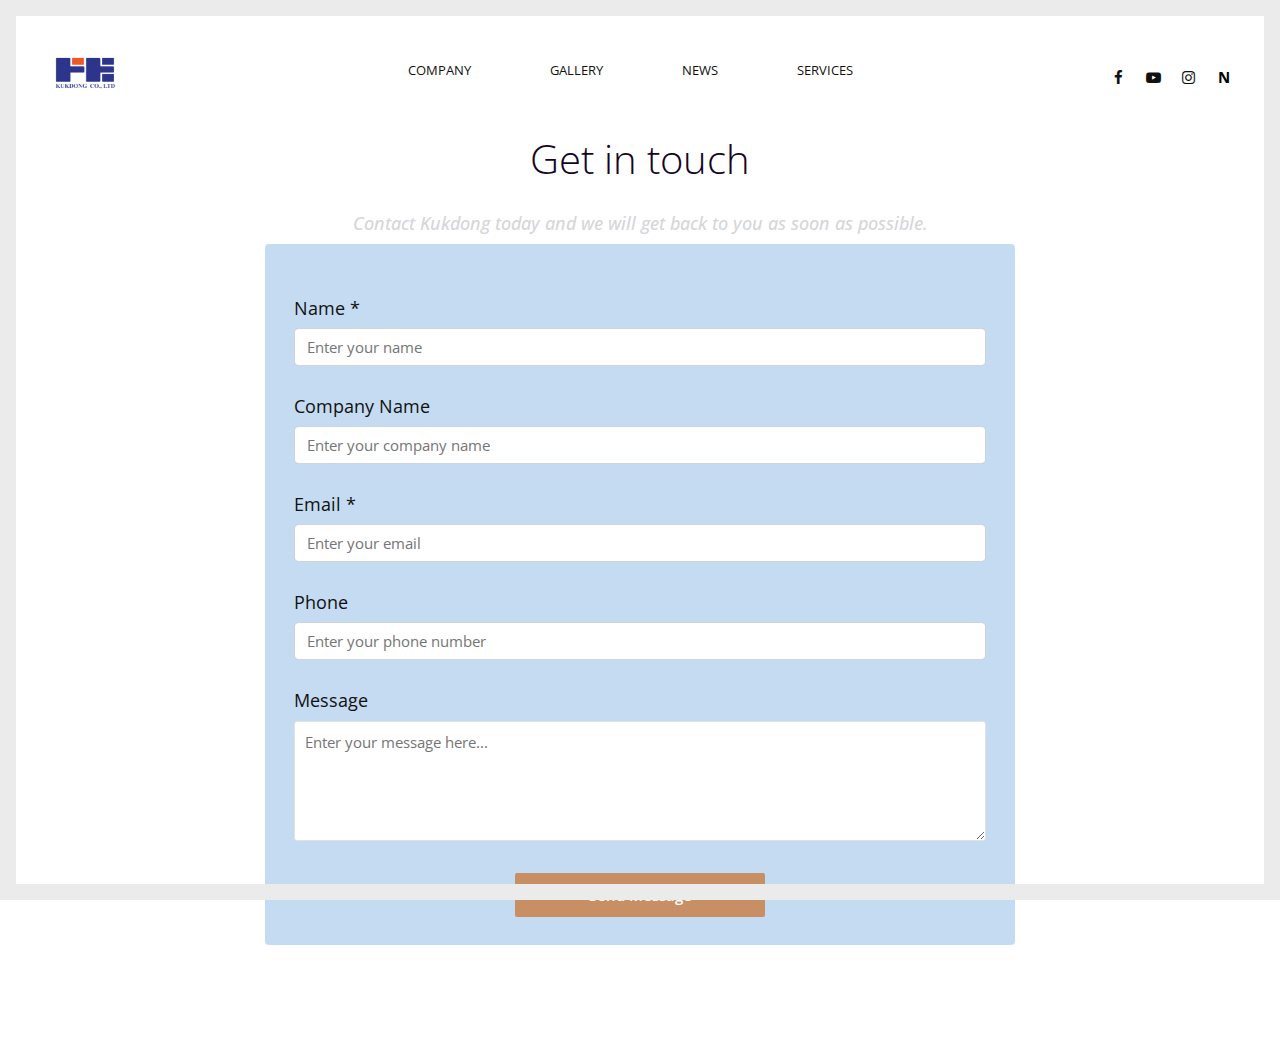
==== form-new.html @ 07f74316 "Add files via upload" ====
<!DOCTYPE html>
<html lang="en">
  <head>
    <meta charset="UTF-8">

    <!--Page Title-->
    <title>Contact Us - KUKDONG</title>

    <!--Meta Keywords and Description-->
    <meta name="viewport" content="width=device-width, initial-scale=1.0"/>

    <!--Favicon-->
    <link rel="shortcut icon" href="img/kukdong logo.png" title="Favicon"/>

    <!-- Main CSS Files -->
    <link rel="stylesheet" href="css/style.css">

    <!-- Namari Color CSS -->
    <link rel="stylesheet" href="css/color.css">

    <!-- Form CSS -->
    <link rel="stylesheet" href="css/form-new.css">

    <!--Icon Fonts - Font Awesome Icons-->
    <link rel="stylesheet" href="css/font-awesome.min.css">

    <!-- Animate CSS-->
    <link href="css/animate.css" rel="stylesheet" type="text/css">

    <!--Google Webfonts-->
    <link href='https://fonts.googleapis.com/css?family=Open+Sans:400,300,600,700,800' rel='stylesheet' type='text/css'>

    <!-- Include JavaScript resources -->
    <script src="js/jquery.1.8.3.min.js"></script>
    <script src="js/wow.min.js"></script>
    <script src="js/featherlight.min.js"></script>
    <script src="js/featherlight.gallery.min.js"></script>
    <script src="js/jquery.enllax.min.js"></script>
    <script src="js/jquery.scrollUp.min.js"></script>
    <script src="js/jquery.easing.min.js"></script>
    <script src="js/jquery.stickyNavbar.min.js"></script>
    <script src="js/jquery.waypoints.min.js"></script>
    <script src="js/images-loaded.min.js"></script>
    <script src="js/lightbox.min.js"></script>
    <script src="js/site.js"></script>

  </head>

  <body>
    <div class="page-border" data-wow-duration="0.7s" data-wow-delay="0.2s">
      <div class="top-border wow fadeInDown animated" style="visibility: visible; animation-name: fadeInDown;"></div>
      <div class="right-border wow fadeInRight animated" style="visibility: visible; animation-name: fadeInRight;"></div>
      <div class="bottom-border wow fadeInUp animated" style="visibility: visible; animation-name: fadeInUp;"></div>
      <div class="left-border wow fadeInLeft animated" style="visibility: visible; animation-name: fadeInLeft;"></div>
    </div>

    <div id="wrapper">
      <header id="banner" class="scrollto clearfix" data-enllax-ratio=".5">
        <div id="header" class="nav-collapse">
          <div class="row clearfix">
            <div class="col-1">

              <!--Logo-->
              <div id="logo">

              <!--Logo that is shown on the banner-->
              <a href="http://www.kuk-dong.kr">
                <img src="img/kukdong logo.png" id="banner-logo" alt="Landing Page"/>
              </a>
              <!--End of Banner Logo-->

              <!--The Logo that is shown on the sticky Navigation Bar-->
              <a href="http://www.kuk-dong.kr">
                <img src="img/kukdong logo.png" id="navigation-logo" alt="Landing Page"/>
              </a>
              <!--End of Navigation Logo-->

              </div>
              <!--End of Logo-->

              <aside>
                <!--Social Icons in Header-->
                <ul style="padding: 3px;" class="social-icons">
                  <li>
                    <a target="_blank" title="Facebook" href="https://www.facebook.com/profile.php?id=61558967507155">
                      <i class="fa fa-facebook fa-1x"></i><span>Facebook</span>
                    </a>
                  </li>
                  <li>
                    <a target="_blank" title="YouTube" href="https://www.youtube.com/@kuk-dong2012">
                      <i class="fa fa-youtube-play fa-1x"></i><span>YouTube</span>
                    </a>
                  </li>
                  
                  <li>
                    <a target="_blank" title="Instagram" href="https://www.instagram.com/kukdong2012/?hl=ko">
                      <i class="fa fa-instagram fa-1x"></i><span>Instagram</span>
                    </a>
                  </li>

                  <li>
                    <a target="_blank" title="NaverBlog" href="https://blog.naver.com/kuk-dongcontainer">
                      <p style="color: black; font-weight: bold; margin: 0; font-size: 15px;">N</p>
                      <span>Naver Blog</span>
                    </a>
                  </li> 
                </ul>
                <!--End of Social Icons in Header-->
              </aside>

              <!--Main Navigation-->
              <nav id="nav-main">
                <ul>
                  <li>
                    <a href="http://www.kuk-dong.kr#about">Company</a>
                  </li>
                  <li>
                    <a href="http://www.kuk-dong.kr#gallery">Gallery</a>
                  </li>
                  <li>
                    <a href="#">News</a>
                  </li>
                  <li>
                    <a href="#">Services</a>
                  </li>
                </ul>
              </nav>
              <!--End of Main Navigation-->

              <div id="nav-trigger">
                <span class></span>
              </div>
              <nav id="nav-mobile">
                <ul class style="overflow: hidden; display: none;">
                  <li>
                    <a href="#about">Company</a>
                  </li>
                  <li>
                    <a href="#gallery">Gallery</a>
                  </li>
                  <li>
                    <a href="#">News</a>
                  </li>
                  <li>
                    <a href="#">Services</a>
                  </li>
                </ul>
              </nav>
            </div>
          </div>
        </div>
      </header>
      <!--End of Header-->
            
      <!--form-->
      <section id="form-container">
        <h1 id="title" class="text-center">Get in touch</h1>
        <p id="description" class="description text-center">
          Contact Kukdong today and we will get back to you as soon as possible. 
        </p>
        <form id="survey-form" action="https://api.web3forms.com/submit" method="POST">
          <input type="hidden" name="access_key" value="fe0f7be6-8477-4dcc-bf4e-3a1521063d21">
  
          <div class="form-group">
            <label id="name-label" for="name">Name *</label>
            <input
              type="text"
              name="name"
              id="name"
              class="form-control"
              placeholder="Enter your name"
              required
            />
          </div>
          
          <div class="form-group">
            <label id="name-label" for="name">Company Name</label>
            <input
              type="text"
              name="name"
              id="name"
              class="form-control"
              placeholder="Enter your company name"
            />
          </div>
  
          <div class="form-group">
            <label id="email-label" for="email">Email *</label>
            <input
              type="email"
              name="email"
              id="email"
              class="form-control"
              placeholder="Enter your email"
              required
            />
          </div>
  
          <div class="form-group">
            <label id="phone-label" for="phone">Phone</label>
            <input
              type="text"
              name="phone"
              id="phone"
              class="form-control"
              placeholder="Enter your phone number"
            />
          </div>
  
          <div class="form-group">
            <p>Message</p>
            <textarea
              id="comments"
              class="input-textarea"
              name="comment"
              placeholder="Enter your message here..." required
            ></textarea>
          </div>
      
          <div class="form-group">
            <button type="submit" id="submit" class="submit-button">
              Send Message
            </button>
          </div>
        </form>
      </section>
    </div>
  </body>
</html>
---- css/style.css ----
/* Namari Landing Page v.1.1.0 Style Index - a free landing page by shapingrain.com

1. Default and Reset styles
- 1.1 Input Elements
2. Global elements
- 2.1 Header
- 2.2 Logo
- 2.3 Buttons
- 2.4 Navigation
- 2.5 Social Elements
- 2.6 Images
3. Fonts and Headings
4. Banner
- 4.1 SignUp Form
5. Content Elements
- 5.1 Icons
- 5.2 Parallax Elements
- 5.3 Divider
6. Landing Page Sections
- 6.1 Features
- 6.2 Testimonials
- 6.3 Gallery
- 6.4 Video
- 6.5 Clients
- 6.6 Pricing Table
7. Footer


/*------------------------------------------------------------------------------------------*/
/* 1. Defaults & Reset of specific styles across browsers */
/*------------------------------------------------------------------------------------------*/

*, *:before, *:after {
    -webkit-box-sizing: border-box;
    -moz-box-sizing: border-box;
    box-sizing: border-box;
}

body, div, dl, dt, dd, ul, ol, li, h1, h2, h3, h4, h5, h6, pre, form, blockquote, th, td {
    margin: 0;
    padding: 0;
    direction: ltr;
}

li {
    list-style-type: none;
}

body {
    margin: 0;
    padding: 0;
    -webkit-font-smoothing: antialiased;
    overflow-x: hidden;
}

p {
    line-height: 25px;
}

.row img {
    height: auto;
    max-width: 100%;
}

a {
    text-decoration: none;
    line-height: inherit;
    -webkit-transition: opacity 0.3s ease-out;
    -moz-transition: opacity 0.3s ease-out;
    -o-transition: opacity 0.3s ease-out;
    transition: opacity 0.3s ease-out;
}

.parallax-window {
    min-height: 400px;
    background: transparent;
}

figure {
    margin: 0;
}

/* Page Border */

.page-border {
    position: fixed;
    z-index: 999999;
    pointer-events: none;
}

.page-border > .top-border, .page-border > .right-border, .page-border > .bottom-border, .page-border > .left-border {
    padding: 11px;
    background: #ebebeb;
    position: fixed;
    z-index: 9999;
}

.page-border .bottom-border, .page-border .top-border {
    width: 100%;
    padding: 8px;
    left: 0;
}

.page-border .left-border, .page-border .right-border {
    padding: 8px;
    height: 100%;
    top: 0;
}

.page-border .top-border {
    top: 0;
}

.page-border .right-border {
    right: 0;
}

.page-border .bottom-border {
    bottom: 0;
}

.page-border .left-border {
    left: 0;
}

#wrapper {
    margin:0 15px;
    padding: 15px 0;
    position: relative;
}


/* --------- 1.1 Input Elements ---------- */

input, textarea {
    border: 1px solid #e1e1e1;
    padding: 10px;
    -webkit-transition: all .3s linear;
    -moz-transition: all .3s linear;
    transition: all .3s linear;
    border-radius: 3px;
}

input {
    height: 40px;
    margin: 3px 0;
    outline: none;
    line-height: normal;
    font-size: 14px;
}

input[type="submit"] {
    cursor: pointer;
    border-style: solid;
    border-width: 2px;
    padding-top: 0;
    padding-bottom: 0;
}

select {
    border: 1px solid #e1e1e1;
    height: 40px;
    padding: 5px;
}

input:focus, textarea:focus {
    box-shadow: inset 0 1px 3px rgba(0, 0, 0, 0.1);
}

*:focus {
    outline: none;
}

/*------------------------------------------------------------------------------------------*/
/* 2. Layout Elements */
/*------------------------------------------------------------------------------------------*/

section {
    clear: both;
    overflow: hidden;
}

/* Rows and Columns */

.row {
    max-width: 1245px;
    margin: 0 auto;
    padding: 75px 0;
    position: relative;
}

.no-padding-bottom .row, .no-padding-bottom div, .no-padding-bottom.row {
    padding-bottom: 0;
}

.no-padding-top.row, .no-padding-top div {
    padding-top: 0;
}

.big-padding-top {
    padding-top: 75px !important;
}

.big-padding-bottom {
    padding-bottom: 85px !important;
}

/* Targets all elements */

[class*='col-'] {
    float: left;
    padding: 20px;
}

#clients .col-2-3 [class*='col-'] {
    padding: 0;
}

/* Clearfix */

.clearfix:after {
    content: "";
    display: table;
    clear: both;
}

/* Main Widths */

.col-1 {
    width: 100%;
}

.col-2 {
    width: 50%;
}

.col-3 {
    width: 33.33%;
}

.col-4 {
    width: 25%;
}

.col-5 {
    width: 20%;
}

.col-6 {
    width: 16.6666666667%;
}

.col-7 {
    width: 14.2857142857%;
}

.col-8 {
    width: 12.5%;
}

.col-9 {
    width: 11.1111111111%;
}

.col-10 {
    width: 10%;
}

.col-11 {
    width: 9.09090909091%;
}

.col-12 {
    width: 8.33%;
}

.col-2-3 {
    width: 66.66%;
}

.col-3-4 {
    width: 75%;
}

.col-9-10 {
    width: 90%;
}

/* Golden Ratio */
.col-61 {
    width: 61.8%;
}

.col-38 {
    width: 70%;
}

/* --------- 2.1 Header --------- */

#header {
    height: 71px !important;
    overflow: visible;
    z-index: 9999;
    width: 100%;
    position: absolute !important;
}

#header .row {
    padding: 0;
}

#header aside {
    text-align: right;
}

#header ul {
    text-align: center;
}

#header li {
    display: inline-block;
    list-style: none;
    margin: 0;
}

/* --------- 2.2 Logo ---------- */

#logo {
    float: left;
    height: 71px;
    line-height: 66px;
    margin-right: 15px;
}

#logo h1, #logo h2 {
    display: inline-block;
}

#banner #logo h1 {
    font-size: 28px;
    margin-right: 10px;
    font-weight: 900;
    padding: 0;
}

#logo h2 {
    font-size: 18px;
    padding: 0;
}

#logo img {
    max-height: 75px;
    vertical-align: middle;
    margin-right: 15px;
}

#nav-main li {
    padding: 0 28px;
}

#navigation-logo {
    display: none;
}

.nav-solid #logo #banner-logo {
    display: none;
}

.nav-solid #logo #navigation-logo {
    display: inline-block;
}

/* --------- 2.3 Buttons ---------- */

.call-to-action {
    padding: 35px 0 35px 0;
}

/*Style*/

.button {
    font-size: 16px;
    margin: 35px 0;
    padding: 11px 16px;
    -webkit-transition: all .3s linear;
    -moz-transition: all .3s linear;
    transition: all .3s linear;
    display: inline-block;
    border-width: 3px;
    border-style: solid;
}


/* --------- 2.4 Navigation ---------- */

#header {
    font-size: 13px;
}

#header aside {
    float: right;
}

#header nav ul {
    text-transform: uppercase;

}

#header nav a {
    height: 71px;
    line-height: 71px;
    display: block;
    padding: 0 10px;
}

#header nav a:hover {
    opacity: 0.6;
}

/*Navigation Solid*/

#header.nav-solid [class*='col-'] {
    padding: 0 20px;
}

#header.nav-solid {
    background: #fff;
    box-shadow: 2px 0px 3px rgba(0, 0, 0, 0.2);
    position: fixed !important;
    left:0;
}

#header.nav-solid nav a {
    border-bottom: 3px solid;
    border-color: #fff;
    -webkit-transition: all 0.3s ease-out;
    -moz-transition: all 0.3s ease-out;
    -o-transition: all 0.3s ease-out;
    transition: all 0.3s ease-out;
}

#header.nav-solid nav a:hover {
    opacity: 1;
}

/* Social Elements when Solid*/

#header.nav-solid .social-icons a {
    -webkit-transition: all 0.3s ease-out;
    -moz-transition: all 0.3s ease-out;
    -o-transition: all 0.3s ease-out;
    transition: all 0.3s ease-out;
    opacity: 0.5;
}

#header.nav-solid .social-icons a:hover {
    opacity: 1;
    color: #e4473c;
}

/* Responsive Nav Styling */

#nav-trigger {
    display: none;
    text-align: right;
}

#nav-trigger span {
    display: inline-block;
    width: 38px;
    height: 71px;
    color: #111;
    cursor: pointer;
    text-transform: uppercase;
    font-size: 22px;
    text-align: center;
    border-top-right-radius: 5px;
    border-top-left-radius: 5px;
    -webkit-transition: all 0.3s ease-out;
    -moz-transition: all 0.3s ease-out;
    -o-transition: all 0.3s ease-out;
    transition: all 0.3s ease-out;
}

#nav-trigger span:after {
    font-family: "fontAwesome";
    display: inline-block;
    width: 38px;
    height: 71px;
    line-height: 75px;
    text-align: center;
    content: "\f0c9";
    border-top-right-radius: 5px;
    border-top-left-radius: 5px;
}

#nav-trigger span.open:after {
    content: "\f00d";
}

#nav-trigger span:hover, .nav-solid #nav-trigger span.open:hover, .nav-solid #nav-trigger span:hover {
    opacity: 0.6;
}

#nav-trigger span.open, #nav-trigger span.open:hover {
    color: #111;
}

.nav-solid #nav-trigger span.open:hover {
    color: #999;
}

.nav-solid #nav-trigger span {
    color: #999;
    opacity: 1;
}

nav#nav-mobile {
    position: relative;
    display: none;
}

nav#nav-mobile ul {
    display: none;
    list-style-type: none;
    position: absolute;
    left: 0;
    right: 0;
    margin-left: -20px;
    margin-right: -20px;
    padding-top: 10px;
    padding-bottom: 10px;
    text-align: center;
    background-color: #fff;
    box-shadow: 0 5px 3px rgba(0, 0, 0, 0.2);
}

nav#nav-mobile ul:after {
    display: none;
}

nav#nav-mobile li {
    margin: 0 20px;
    float: none;
    text-align: left;
    border-bottom: 1px solid #e1e1e1;
}

nav#nav-mobile li:last-child {
    border-bottom: none;
}

.nav-solid nav#nav-mobile li {
    border-top: 1px solid #e1e1e1;
    border-bottom: none;
}

nav#nav-mobile a {
    display: block;
    padding: 12px 0;
    color: #333;
    width: 100%;
    height: auto;
    line-height: normal;
    display: block;
    border-bottom: none !important;
    -webkit-transition: all 0.3s ease-out;
    -moz-transition: all 0.3s ease-out;
    -o-transition: all 0.3s ease-out;
    transition: all 0.3s ease-out;
}

nav#nav-mobile a:hover {
    background: #fafafa;
    opacity: 1;
}

/* --------- 2.5 Social Elements ---------- */

#header .col-4 {
    text-align: right;
}

.social-icons {
    display: inline-block;
    list-style: none;
}

.social-icons a {
    display: inline-block;
    width: 32px;
    text-align: center;
}

.social-icons a:hover {
    opacity: 0.7;
}

.social-icons span {
    display: none;
}

#header .social-icons {
    margin-top: 27px;
}

/* --------- 2.6 Images ---------- */

/*Alignment*/

img {
    vertical-align: top;
}

.image-center {
    display: block;
    margin: 0 auto;
}

a img {
    border: none;
    -webkit-transition: all 0.3s ease-out;
    -moz-transition: all 0.3s ease-out;
    -o-transition: all 0.3s ease-out;
    transition: all 0.3s ease-out;
    -webkit-backface-visibility: hidden;
}

a img:hover {
    opacity: 0.7;
}

/*------------------------------------------------------------------------------------------*/
/* 3. Fonts */
/*------------------------------------------------------------------------------------------*/

h1 {
    padding: 20px 0;
}

h2 {
    padding: 14px 0;
}

h3 {
    padding: 10px 0;
}

h4 {
    padding: 7px 0;
}

h5 {
    padding: 7px 0;
}

h6 {
    padding: 7px 0;
}

/* Text Alignment */

.text-left {
    text-align: left;
}

.text-center {
    text-align: center;
}

.text-right {
    text-align: right;
}

/* Section Headings */

.section-heading {
    padding: 0 0 15px 0;
}

.section-subtitle {
    font-size: 18px;
    padding-top: 0;
}

.section-heading h3 {
    font-size: 14px;
    font-weight: bold;
    color: #ccc;
    letter-spacing: 2px;
    padding-bottom: 0;
}

.section-heading span {
    font-size: 50px;
    font-weight: 400;
}

/*------------------------------------------------------------------------------------------*/
/* 4. Banner */
/*------------------------------------------------------------------------------------------*/

#banner {
    background-size: cover;
}

#banner-content.row {
    padding-top: 170px;
    padding-bottom: 100px;
}

#banner h1 {
    padding-top: 5%;
}

#banner .section-heading:before {
    content: "";
    display: block;
    width: 30px;
    height: 5px;
    margin-top: 30px;
}



/*------------------------------------------------------------------------------------------*/
/* 5. Content Elements */
/*------------------------------------------------------------------------------------------*/

/* --------- 5.1 Icons ---------- */

/*Font Icon sizes*/

.fa-1x {
    font-size: 15px !important;
}

/*Icon Block*/

.icon-block {
    position: relative;
}

.icon-block h4 {
    font-weight: bold;
    padding-top: 0;
}

.icon-block .icon {
    position: absolute;
}

.icon-block p {
    margin-top: 0;
}

/* Icon Left*/

.icon-left .icon {
    left: 15;
}

.icon-left .icon-block-description {
    padding-left: 53px;
}

/* Icon Right */

.icon-right .icon {
    right: 15;
}

.icon-right .icon-block-description {
    padding-right: 53px;
}

/* Icon Above */

.icon-top {
    display: block;
}

.icon-top .icon {
    position: relative;
    display: block;
}

.icon-top .icon-block-description {
    padding-top: 25px;
}

/* --------- 5.2 Parallax Elements ---------- */

.banner-parallax-1, .banner-parallax-2, .banner-parallax-3 {
    min-height: 350px;
}

/* --------- 5.3 Divider ---------- */

.divider {
    position: relative;
    width: 40%;
    height: 20px;
    line-height: 20px;
    margin: 10px auto 5px auto;
    clear: both;
    text-align: center;
}

.divider-inner {
    position: absolute;
    height: 1px;
    width: 100%;
    top: 50%;
    margin-top: -1px;
    border-top: 1px solid;
    border-color: #e1e1e1;
}

.divider i {
    background: #fff;
    position: relative;
    top: -11px;
    padding: 0 5px 0 5px;
    color: #e1e1e1;
}

/*------------------------------------------------------------------------------------------*/
/* 6. Landing Page Sections */
/*------------------------------------------------------------------------------------------*/

/* --------- 6.1 Introduction ---------- */

.introduction img.featured {
    padding: 55px 0 0 0;
}

/* --------- 6.2 Features ---------- */

.features.row {
    padding-left: 5%;
    padding-right: 5%;
}

.features div:nth-child(4) {
    clear: both;
}

/* --------- 6.3 Testimonials ---------- */

.testimonial {
    padding: 15px;
}

blockquote {
    position: relative;
}

.testimonial img {
    max-height: 120px;
    border-radius: 250em;
}

.testimonial footer {
    padding-top: 12px;
    font-weight: bold;
}

.testimonial>ul>li {
    list-style-type: none;
}

/* Style Classic - Avatar above Testimonial */

.testimonial.classic img {
    display: inline-block;
    margin-bottom: 25px;
}

.testimonial.classic q {
    display: block;
}

.testimonial.classic footer:before {
    display: block;
    content: "";
    width: 30px;
    height: 4px;
    margin: 10px auto 15px auto;
}

/* Style Big */

.testimonial.bigtest {
    padding-top: 0;
}

.testimonial.bigtest q {
    font-size: 22px;
}

/* --------- 6.4 Gallery ---------- */

#gallery hr {
    margin: 10px 0;
}
#gallery img {
    max-height: 300px;
}

#gallery [class*='col-'] {
    padding: 0;
}

#gallery a {
    display: inline-block;
    position: relative;
    overflow: hidden;
}

#gallery a:hover img {
    opacity: 0.15;
    -moz-backface-visibility: hidden;
}

#gallery a:before {
    font-size: 2.2em;
    font-style: normal;
    font-weight: normal;
    text-align: center;
    content: "+";
    width: 70px;
    height: 70px;
    border-radius: 100em;
    display: block;
    position: absolute;
    top: 55%;
    left: 50%;
    line-height: 72px;
    margin: -35px 0 0 -35px;
    opacity: 0;
    -webkit-transition: all .2s linear;
    -moz-transition: all .2s linear;
    transition: all .2s linear;
    vertical-align: middle;
}

#gallery a:hover:before {
    opacity: 1;
    top: 50%;
    left: 50%;
}

/**
 * Featherlight – ultra slim jQuery lightbox
 * Version 1.3.3 - http://noelboss.github.io/featherlight/
 *
 * Copyright 2015, Noël Raoul Bossart (http://www.noelboss.com)
 * MIT Licensed.
**/
@media all {
    .featherlight {
        display: none;

        /* dimensions: spanning the background from edge to edge */
        position: fixed;
        top: 0;
        right: 0;
        bottom: 0;
        left: 0;
        z-index: 2147483647; /* z-index needs to be >= elements on the site. */

        /* position: centering content */
        text-align: center;

        /* insures that the ::before pseudo element doesn't force wrap with fixed width content; */
        white-space: nowrap;

        /* styling */
        cursor: pointer;
        background: #333;
        /* IE8 "hack" for nested featherlights */
        background: rgba(0, 0, 0, 0);
    }

    /* support for nested featherlights. Does not work in IE8 (use JS to fix) */
    .featherlight:last-of-type {
        background: rgba(0, 0, 0, 0.8);
    }

    .featherlight:before {
        /* position: trick to center content vertically */
        content: '';
        display: inline-block;
        height: 100%;
        vertical-align: middle;
        margin-right: -0.25em;
    }

    .featherlight .featherlight-content {

        /* position: centering vertical and horizontal */
        text-align: left;
        vertical-align: middle;
        display: inline-block;

        /* dimensions: cut off images */
        overflow: hidden;
        padding: 25px 0;
        border-bottom: 25px solid transparent;

        /* dimensions: handling small or empty content */
        min-width: 30%;

        /* dimensions: handling large content */
        margin-left: 5%;
        margin-right: 5%;
        max-height: 95%;

        /* styling */
        cursor: auto;

        /* reset white-space wrapping */
        white-space: normal;
    }

    /* contains the content */
    .featherlight .featherlight-inner {
        /* make sure its visible */
        display: block;
    }

    .featherlight .featherlight-close-icon {
        /* position: centering vertical and horizontal */
        position: absolute;
        z-index: 9999;
        top: 25px;
        right: 25px;

        /* dimensions: 25px x 25px */
        line-height: 25px;
        width: 25px;

        /* styling */
        cursor: pointer;
        text-align: center;
        color: #fff;
        font-family: "fontawesome";
        font-size: 22px;
        opacity: 0.5;
        -webkit-transition: all 0.3s ease-out;
        -moz-transition: all 0.3s ease-out;
        -o-transition: all 0.3s ease-out;
        transition: all 0.3s ease-out;
    }

    .featherlight .featherlight-close-icon:hover {
        opacity: 1;
    }

    .featherlight .featherlight-image {
        /* styling */
        max-height: 100%;
        max-width:100%;
    }

    .featherlight-iframe .featherlight-content {
        /* removed the border for image croping since iframe is edge to edge */
        border-bottom: 0;
        padding: 0;
    }

    .featherlight iframe {
        /* styling */
        border: none;
    }
}

/* handling phones and small screens */
@media only screen and (max-width: 1024px) {
    .featherlight .featherlight-content {
        /* dimensions: maximize lightbox with for small screens */
        margin-left: 10px;
        margin-right: 10px;
        max-height: 98%;

        padding: 10px 10px 0;
        border-bottom: 10px solid transparent;
    }

}

/* Gallery Styling */
@media all {
    .featherlight-next,
    .featherlight-previous {
        font-family: "fontawesome";
        font-size: 22px;
        display: block;
        position: absolute;
        top: 25px;
        right: 0;
        bottom: 0;
        left: 80%;
        cursor: pointer;
        /* preventing text selection */
        -webkit-touch-callout: none;
        -webkit-user-select: none;
        -khtml-user-select: none;
        -moz-user-select: none;
        -ms-user-select: none;
        user-select: none;
        /* IE9 hack, otherwise navigation doesn't appear */
        background: rgba(0, 0, 0, 0);
        -webkit-transition: all 0.3s ease-out;
        -moz-transition: all 0.3s ease-out;
        -o-transition: all 0.3s ease-out;
        transition: all 0.3s ease-out;
    }

    .featherlight-previous {
        left: 0;
        right: 80%;
    }

    .featherlight-next span,
    .featherlight-previous span {
        display: inline-block;
        opacity: 0.3;
        position: absolute;
        top: 50%;
        width: 100%;
        font-size: 80px;
        line-height: 80px;

        /* center vertically */
        margin-top: -40px;
        color: #fff;
        font-style: normal;
        font-weight: normal;
        -webkit-transition: all 0.3s ease-out;
        -moz-transition: all 0.3s ease-out;
        -o-transition: all 0.3s ease-out;
        transition: all 0.3s ease-out;
    }

    .featherlight-next span {
        text-align: right;
        left: auto;
        right: 7%;
    }

    .featherlight-previous span {
        text-align: left;
        left: 7%;
    }

    .featherlight-next:hover span,
    .featherlight-previous:hover span {
        display: inline-block;
        opacity: 1;
    }

    /* Hide navigation while loading */
    .featherlight-loading .featherlight-previous, .featherlight-loading .featherlight-next {
        display: none;
    }
}

/* Always display arrows on touch devices */
@media only screen and (max-device-width: 1024px) {
    .featherlight-next:hover,
    .featherlight-previous:hover {
        background: none;
    }

    .featherlight-next span,
    .featherlight-previous span {
        display: block;
    }
}

/* handling phones and small screens */
@media only screen and (max-width: 1024px) {
    .featherlight-next,
    .featherlight-previous {
        top: 10px;
        right: 10px;
        left: 85%;
    }

    .featherlight-previous {
        left: 10px;
        right: 85%;
    }

    .featherlight-next span,
    .featherlight-previous span {
        margin-top: -30px;
        font-size: 40px;
    }
}

/* --------- 6.5 Video ---------- */

#video-box {
    color:#fff;
    position:relative;
    overflow:hidden;
    text-align:center;
}

.video_container, .easyContainer {
    position: relative;
    padding-bottom: 56.25%; /* 16/9 ratio */
    margin: 0;
    padding-top: 0; /* IE6 workaround*/
    height: 0;
    overflow: hidden;
}

.video_container iframe, .video_container object, .video_container embed {
    position: absolute;
    top: 0;
    left: 0;
    width: 100% !important;
    height: 100% !important;
}

.slvj-lightbox iframe, .slvj-lightbox object, .slvj-lightbox embed {
    width: 100% !important;
    height: 529px !important;
}

.videojs-background-wrap {
    overflow: hidden;
    position: absolute;
    height: 100%;
    width: 100%;
    top: 0;
    left: 0;
    z-index: -998;
}

#slvj-window {
    width: 100%;
    min-height: 100%;
    z-index: 9999999999;
    background: rgba(0, 0, 0, 0.8);
    position: fixed;
    top: 0;
    left: 0;
}

#slvj-window,
#slvj-window * {
    -webkit-box-sizing: border-box;
    -moz-box-sizing: border-box;
    box-sizing: border-box;
}

#slvj-background-close {
    width: 100%;
    min-height: 100%;
    z-index: 31;
    position: fixed;
    top: 0;
    left: 0;
}

#slvj-back-lightbox {
    max-width: 940px;
    max-height: 529px;
    z-index: 32;
    text-align: center;
    margin: 0 auto;
}

.slvj-lightbox {
    width: 100%;
    height: 100%;
    margin: 0;
    z-index: 53;
}

#slvj-close-icon:before {
    font-family: "fontawesome";
    color: #fff;
    content: '\f00d';
    font-size: 22px;
    opacity: 0.5;
    -webkit-transition: all 0.3s ease-out;
    -moz-transition: all 0.3s ease-out;
    -o-transition: all 0.3s ease-out;
    transition: all 0.3s ease-out;
    z-index: 99999;
    height: 22px;
    width: 22px;
    position: absolute;
    top: 15px;
    right: 15px;
    cursor: pointer;
}

#slvj-close-icon:before:hover {
    opacity: 1;
    cursor: pointer;
}

/* --------- 6.6 Clients ---------- */

#clients .row {
    background-color: #ecf1ff;
}
#clients a {
    display: block;
    text-align: center;
    position: relative;
    text-transform: uppercase;
    font-weight: bold;
    color: #fff;
}

#clients img {
    display: inline-block;
    padding: 15px 25px;
}

.client-overlay {
    background: rgba(0, 0, 0, 0.8);
    position: absolute;
    top;
    0;
    right: 0;
    bottom: 0;
    left: 0;
    width: 100%;
    height: 100%;
    opacity: 0;
    -webkit-transition: all 0.3s ease-out;
    -moz-transition: all 0.3s ease-out;
    -o-transition: all 0.3s ease-out;
    transition: all 0.3s ease-out;
}

#clients a:hover .client-overlay {
    opacity: 1;
}

.client-overlay span {
    position: absolute;
    top: 48%;
    left: 0;
    width: 100%;
    text-align: center;
    display: inline-block;
}

/* --------- 6.7 Pricing Table ---------- */

.pricing-block-content {
    background: #fff;
    padding: 25px 0 25px 0;
    box-shadow: 0px 1px 2px rgba(0, 0, 0, 0.07);
    transition: all 0.2s ease-in-out 0s;
    position: relative;
    border: 10px solid #fff;
}


.pricing-block ul {
    list-style: none;
    margin: 25px 0 25px 0;
}

.pricing-block li {
    padding: 14px 0;
    border-bottom: 1px dotted #e1e1e1;
}

.pricing-block li:last-of-type {
    border:none;
}

.pricing-block h3 {
    font-size:17px;
    text-transform:uppercase;
    padding-bottom:0;
}

.pricing-sub {
    font-style: italic;
    color:#ccc;
    margin:0 0 25px 0;
}

/*Price*/

.pricing {
    background: #f5f5f5;
    padding: 25px;
    position: relative;
}

.price {
    display: inline-block;
    font-size: 62px;
    font-weight: 700;
    position: relative;
}

.price span {
    position: absolute;
    top: 0;
    left: -20px;
    font-size: 22px;
}

.pricing  p {
    font-style:italic;
    color:#b4b4b4;
    line-height:auto;
    margin:0;
}



/*------------------------------------------------------------------------------------------*/
/* 7. Footer */
/*------------------------------------------------------------------------------------------*/

#landing-footer {
    clear: both;
}

#landing-footer .row {
    padding: 0;
}

#landing-footer li {
    margin: 0;
}

#landing-footer ul {
    list-style: none;
    text-align: left;
}

#landing-footer li {
    display: inline-block;
    margin: 0;
}

#landing-footer .social-icons {
    flex-wrap: nowrap;
}

/* Scroll Up */

#scrollUp {
    bottom: 15px;
    right: 30px;
    width: 70px;
    height: 80px;
    margin-bottom: -10px;
    padding: 0 5px 20px 5px;
    text-align: center;
    text-decoration: none;
    color: #fff;
    -webkit-transition: margin-bottom 150ms linear;
    -moz-transition: margin-bottom 150ms linear;
    -o-transition: margin-bottom 150ms linear;
    transition: margin-bottom 150ms linear;
}

#scrollUp:hover {
    margin-bottom: 0;
}

#scrollUp:before {
    background: #ccc;
    font-family: "fontawesome";
    font-size: 2.4em;
    font-style: normal;
    font-weight: normal;
    text-align: center;
    color: #fff;
    width: 45px;
    height: 45px;
    display: inline-block;
    line-height: 45px;
    content: "\f106";
    opacity: 1;
}

/*------------------------------------------------------------------------------------------*/
/* Responsive Elements */
/*------------------------------------------------------------------------------------------*/

/* =Media Queries for Nav
===============================*/
@media all and (max-width: 1024px) {
    #nav-trigger {
        display: block;
    }

    nav#nav-main {
        display: none;
    }

    nav#nav-mobile {
        display: block;
    }

    nav#nav-mobile li {
        display: block;
    }

    #header aside {
        display: none;
    }
}

/* Landscape mobile & down
===============================*/
@media (max-width: 480px) {

    #wrapper {
        margin:0;
        padding:0;
    }

    .page-border, #scrollUp, #scrollUp:before {
        display:none;
    }

    .row {
        padding: 15px !important;
    }

    .col-1, .col-2, .col-3, .col-4, .col-5, .col-6, .col-7, .col-8, .col-9, .col-10, .col-11, .col-12, .col-2-3, .col-3-4, .col-9-10, .col-61, .col-38, .row {
        width: 100%;
    }

    .col-1, .col-2, .col-3, .col-4, .col-5, .col-6, .col-7, .col-8, .col-9, .col-10, .col-11, .col-12, .col-2-3, .col-3-4, .col-9-10, .col-61, .col-38 {
        padding-right: 0;
        padding-left: 0;
    }

    /*-----------------Header Elements-----------------*/
    #header .row {
        padding: 0 15px !important;
    }

    #header.nav-solid [class*="col-"] {
        padding: 0;
    }

    /*Logo*/
    #logo h2 {
        padding: 0;
    }

    /* Social */
    #header aside {
        clear: both;
        padding: 0;
    }

    #header ul.social-icons {
        margin-top: 0;
    }

    #banner-content.row {
        padding-top: 85px !important;
    }

    /*-----------------Sections-----------------*/

    /* Call to Action*/
    .call-to-action {
        padding-bottom: 25px;
    }

    /* Video */
    .slvj-lightbox iframe, .slvj-lightbox object, .slvj-lightbox embed {
        height: 270px !important;
    }

    /* Footer */
    #landing-footer #copyright {
        float: left;
        width: 50%;
        text-align: left;
    }

    #landing-footer .social-icons {
        float: right;
        width: 50%;
    }

    /*-----------------Typography-----------------*/
    h1 {
        font-size: 38px;
    }

    #banner h1 {
        font-size: 48px;
    }

    /* Hide Elements */
    a#scrollUp {
        display: none !important;
    }

}

/* Mobile to Tablet Portrait
===============================*/
@media (min-width: 480px) and (max-width: 767px) {

    #wrapper {
        margin:0;
        padding:0;
    }

    .page-border, #scrollUp, #scrollUp:before {
        display:none;
    }


    .row {
        padding: 15px 0 !important;
    }

    .col-1, .col-2, .col-5, .col-7, .col-9, .col-11, .col-2-3, .col-3-4, .col-61, .col-38, .row {
        width: 100%;
    }

    .col-3, .col-4, .col-6, .col-8, .col-10, .col-12 {
        width: 50%;
    }

    /*-----------------Header Elements-----------------*/
    #header .row {
        padding: 0 !important;
    }

    #header aside {
        display: inline-block;
        position: absolute;
        top: 40px;
        right: 60px;
        padding-top:3px;
        padding-right: 5px;
    }

    #header.nav-solid aside {
        top: 20px;
    }

    #header aside ul {
        margin-top: 0 !important;
        padding-top: 6px;
    }

    #banner-content.row {
        padding-top: 85px !important;
    }

    /*Navigation*/
    nav#nav-mobile ul {
        margin-left: -40px;
        margin-right: -40px;
        padding-left: 20px;
        padding-right: 20px;
    }

    /*-----------------Sections-----------------*/

    /* Video */
    .slvj-lightbox iframe, .slvj-lightbox object, .slvj-lightbox embed {
        height: 370px !important;
    }

    /* Footer */
    #landing-footer #copyright {
        float: left;
        width: 50%;
    }

    #landing-footer .social-icons {
        float: right;
        width: 50%;
    }

}

/* Landscape Tablet to Desktop
===============================*/
@media (min-width: 768px) and (max-width: 1024px) {

    #wrapper {
        margin:0;
        padding:0;
    }

    .page-border {
        display:none;
    }

    .big-padding-top {
        padding-top: 45px !important;
    }

    /*-----------------Header Elements-----------------*/
    #header aside {
        display: inline-block;
        position: absolute;
        top: 40px;
        right: 60px;
        padding-top:3px;
        padding-right: 5px;
    }

    #header.nav-solid aside {
        top: 20px;
    }

    #header aside ul {
        margin-top: 0 !important;
        padding-top: 6px;
    }

    /*Navigation*/
    nav#nav-mobile ul {
        margin-left: -40px;
        margin-right: -40px;
        padding-left: 20px;
        padding-right: 20px;
    }

    /*-----------------Sections-----------------*/

    /* Video */
    .slvj-lightbox iframe, .slvj-lightbox object, .slvj-lightbox embed {
        height: 432px !important;
    }

}
---- css/color.css ----
/* Namari Landing Page Dynamic Style Index

1. Website Default Styling
2. Navigation
3. Primary and Secondary Colors
4. Banner
5. Typography
6. Buttons
7. Footer


/*------------------------------------------------------------------------------------------*/
/* 1. Website Default Styling */
/*------------------------------------------------------------------------------------------*/

:root {
    --color-blue: rgb(59, 61, 126);
    --color-lightblue: rgb(196, 219, 242);
    --color-gray: rgb(213, 214, 217);
    --color-brown: rgb(200, 143, 100);
    --color-orange: rgb(214, 80, 17);
}

body {
    background:#fff;
}

/* Default Link Color */

a {
    color:var(--color-blue);
}

a:hover, #header.nav-solid nav a:hover {
    color:var(--color-blue);
}

/* Default Icon Color */

.icon i {
    color:var(--color-blue);
}

/* Border Color */

#banner .section-heading:before, .testimonial.classic footer:before {
    background: var(--color-blue);
}

.pricing-block-content:hover {
    border-color:var(--color-blue);
}


/*------------------------------------------------------------------------------------------*/
/* 2. Navigation */
/*------------------------------------------------------------------------------------------*/


/* Transparent Navigation Color on a Banner */

#header nav a, #header i {
    color:#111;
}


/* Navigation Colors when the Navigation is sticky and solid */ 

#header.nav-solid, #header.nav-solid a, #header.nav-solid i, #nav-mobile ul li a {
    color:#333;
}


/* Navigation Active State */

#header.nav-solid .active {
    color: var(--color-blue);
    border-color: var(--color-blue);
}    



/*------------------------------------------------------------------------------------------*/
/* 3. Primary and Secondary Colors */
/*------------------------------------------------------------------------------------------*/


/* Primary Background and Text Colors */

.primary-color, .featured .pricing {
    background-color:var(--color-blue);
}

.primary-color, .primary-color .section-title, .primary-color .section-subtitle, .featured .pricing, .featured .pricing p {
    color:#fff;    
}

.section-heading h1 {
    font-weight: bold;
    color: var(--color-blue);
}

.section-heading h1:after {
    background:var(--color-orange);
    content:"";
    display:block;
    width:30px;
    height:5px;
    margin-top:30px;
}

.text-center .section-heading h2:after {
    margin:30px auto 25px auto;
}

/* Primary Icon Colors */

.primary-color .icon i, .primary-color i {
    color:#fff;
}


/* Secondary Background and Text Colors */

.secondary-color {
    background-color:#f5f5f5;
}


/*------------------------------------------------------------------------------------------*/
/* 4. Banner */
/*------------------------------------------------------------------------------------------*/


/* Banner Background and Text Colors */

#banner {
    background-image: linear-gradient(
      115deg,
      rgba(196, 219, 242, 0.8),
      rgba(213, 214, 217, 0.7)),
    url(../img/mainpage.jpg);
    background-size: cover;
    background-repeat: no-repeat;
    background-position: center;
}


/*------------------------------------------------------------------------------------------*/
/* 5. Typography */
/*------------------------------------------------------------------------------------------*/


body {
    font-family: 'Open Sans', sans-serif, Arial, Helvetica;
    font-size:15px;
    font-weight:normal;
    color:#111;
}

/* Banner Typography */

#banner h1 {
    font-family: 'Open Sans', sans-serif, Arial, Helvetica;
    font-size:60px;
    line-height:65px;
    color:var(--color-blue);
}

#banner h2 {
    
    color:#111;
}


/* Section Title and Subtitle */

.section-title {
    font-family: 'Open Sans', sans-serif, Arial, Helvetica;
    font-size: 34px; 
    font-weight:700;
    color:#111;
}

.section-subtitle {
    font-family: 'Open Sans', sans-serif, Arial, Helvetica;
    font-size: 16px;
    font-weight:300;
    color:#9c9c9c;
}

/* Testimonial */

.testimonial q {
    font-family: 'Open Sans', sans-serif, Arial, Helvetica;
    font-size: 17px; 
    font-weight:300;
}

.testimonial>ul>li, .testimonial.classic footer {
    color:#505050;
}


/* Standard Headings h1-h6 */

h1 {
    font-family: 'Open Sans', sans-serif, Arial, Helvetica;
    font-size: 40px; 
    font-weight:300;
    color:#111;
}

h2 {
    font-family: 'Open Sans', sans-serif, Arial, Helvetica;
    font-size: 34px; 
    font-weight:300;
    color:#111;
}

h3 {
    font-family: 'Open Sans', sans-serif, Arial, Helvetica;
    font-size: 30px; 
    font-weight:700;
    color:#111;
}

h4 {
    font-family: 'Open Sans', sans-serif, Arial, Helvetica;
    font-size: 18px; 
    font-weight:400;
    color:#111;
}

h5 {
    font-family: 'Open Sans', sans-serif, Arial, Helvetica;
    font-size: 16px; 
    font-weight:400;
    color:#111;
}

h6 {
    font-family: 'Open Sans', sans-serif, Arial, Helvetica;
    font-size: 14px; 
    font-weight:400;
    color:#111;
}


/*------------------------------------------------------------------------------------------*/
/* 6. Buttons */
/*------------------------------------------------------------------------------------------*/

/* ----------Default Buttons---------- */


/* Button Text */

.button, input[type="submit"]  {
    font-family: 'Open Sans', sans-serif, Arial, Helvetica;
    font-size:14px;
    font-weight:bold;
    color:#111;
}


/* Button Color */

.button, input[type="submit"] {
    border-color:#111;
}


/* Button Hover Color */

.button:hover,  input[type="submit"]:hover {
    border-color:var(--color-blue);
    color:var(--color-blue);
}


/* ----------Banner Buttons---------- */


/* Button Text */

#banner .button {
    font-family: 'Open Sans', sans-serif, Arial, Helvetica;
    font-size:20px;
    color: white;
}


/* Button Color */

#banner .button {
    border: none;
    background-color: var(--color-orange);
    box-shadow: 0 4px 6px rgba(0, 0, 0, 0.2);
}


/* Button Hover Color */

#banner .button:hover {
    color:var(--color-gray);
}


/*------------------------------------------------------------------------------------------*/
/* 7. Footer */
/*------------------------------------------------------------------------------------------*/

#landing-footer, #landing-footer p, #landing-footer a {
    font-family: 'Open Sans', sans-serif, Arial, Helvetica;
    font-size:12px;
    font-weight:normal;
    color:#999;
}

/* Footer Icon Color */

#landing-footer i {
    color:#999;
}
---- css/form-new.css ----
:root {
  --color-blue: rgb(59, 61, 126);
  --color-lightblue: rgb(196, 219, 242);
  --color-gray: rgb(213, 214, 217);
  --color-brown: rgb(200, 143, 100);
  --color-orange: rgb(214, 80, 17);
}


*,
*::before,
*::after {
  box-sizing: border-box;
}

#form-container {
  margin: 100px auto;
  background: rgba(var(--color-blue), 0.8);
  width: 60%;
}

h1 {
  color: #160425;
  line-height: 1.2;
}

#description {
  color: rgb(213, 214, 217);
}

p {
  font-size: 1.125rem;
}

h1,
p {
  margin-top: 0;
  margin-bottom: 0.5rem;
}

label {
  display: flex;
  align-items: center;
  font-size: 1.125rem;
  margin-bottom: 0.5rem;
}

input,
button,
select,
textarea {
  margin: 0;
  font-family: inherit;
  font-size: inherit;
  line-height: inherit;
}

button {
  border: none;
}



.header {
  padding: 0 0.625rem;
  margin-bottom: 1.875rem;
}

.description {
  font-style: italic;
  font-weight: 500;
}


/* form */

form {
  background: var(--color-lightblue);
  padding: 2.5rem 0.625rem;
  border-radius: 0.25rem;
}

@media (min-width: 480px) {
  form {
    padding: 3rem 0.4rem;
  }
}

.form-group {
  margin: 0 auto 1.25rem auto;
  padding: 0.25rem;
  max-width: 700px;
}

.form-control {
  display: block;
  width: 100%;
  height: 2.375rem;
  padding: 0.375rem 0.75rem;
  color: #495057;
  background-color: #fff;
  background-clip: padding-box;
  border: 1px solid #ced4da;
  border-radius: 0.25rem;
  transition: border-color 0.15s ease-in-out, box-shadow 0.15s ease-in-out;
}

.form-control:focus {
  border-color: #80bdff;
  outline: 0;
  box-shadow: 0 0 0 0.2rem rgba(0, 123, 255, 0.25);
}


.input-textarea {
  min-height: 120px;
  width: 100%;
  padding: 0.625rem;
  resize: vertical;
}

.submit-button {
  display: block;
  font-weight: 600;
  width: 100%;
  padding: 0.75rem;
  background: var(--color-brown);
  color: white;
  border-radius: 2px;
  cursor: pointer;
  position: absolute;
  max-width: 20%;
  left: 50%;
  transform: translateX(-50%);
}

.submit-button:hover {
  background-color: var(--color-orange);
}
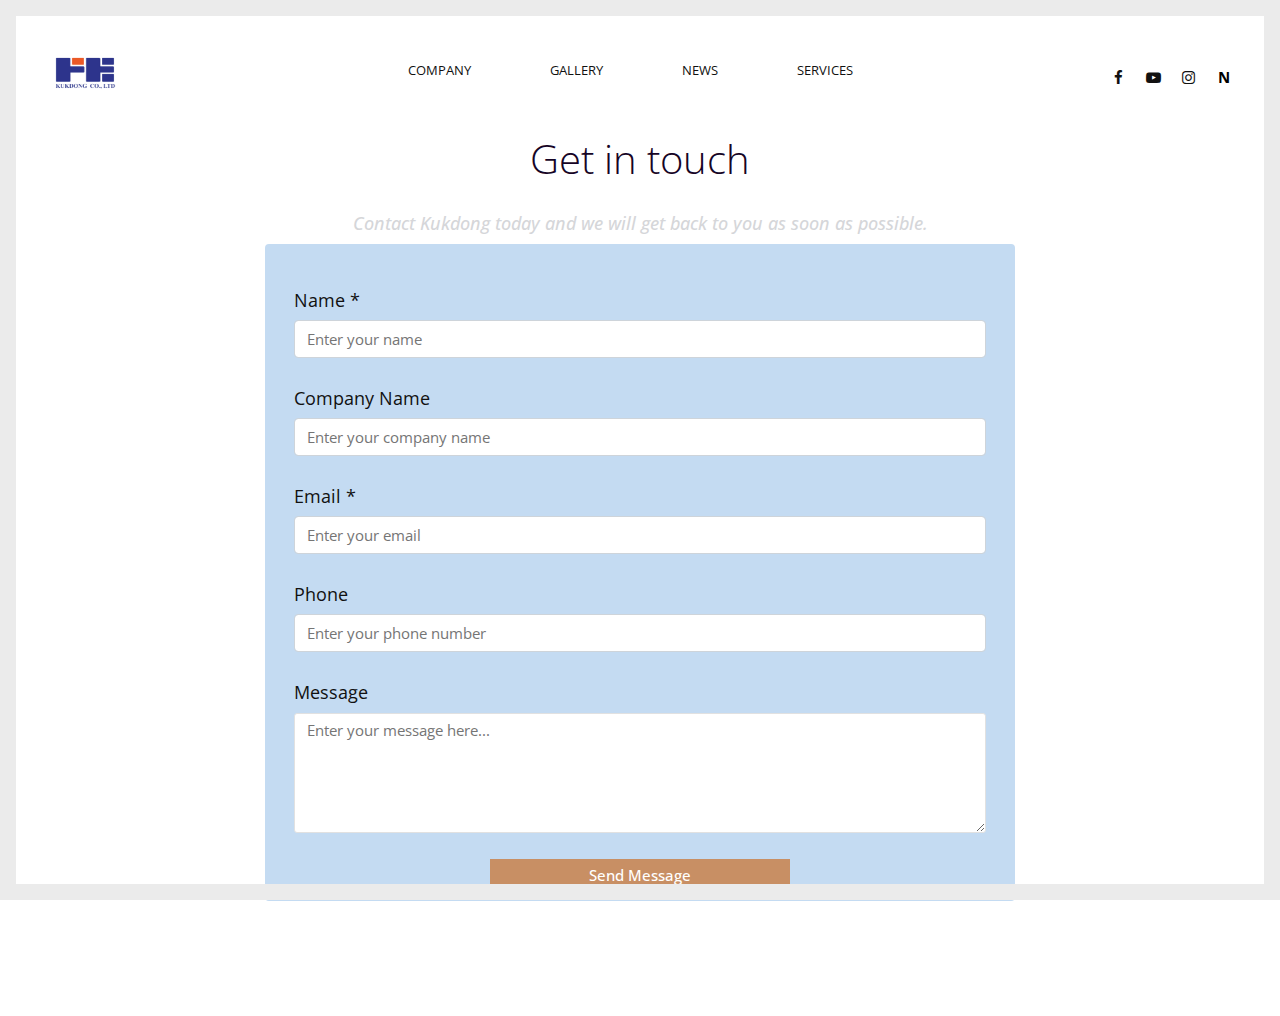
==== commit ed3afc80: "Update form-new.html" ====
--- a/form-new.html
+++ b/form-new.html
@@ -217,13 +217,12 @@
             ></textarea>
           </div>
       
-          <div class="form-group">
-            <button type="submit" id="submit" class="submit-button">
-              Send Message
-            </button>
-          </div>
+          <button type="submit" id="submit" class="submit-button">
+            Send Message
+          </button>
+          
         </form>
       </section>
     </div>
   </body>
-</html>+</html>
--- a/css/form-new.css
+++ b/css/form-new.css
@@ -59,8 +59,6 @@
   border: none;
 }
 
-
-
 .header {
   padding: 0 0.625rem;
   margin-bottom: 1.875rem;
@@ -78,11 +76,14 @@
   background: var(--color-lightblue);
   padding: 2.5rem 0.625rem;
   border-radius: 0.25rem;
+  position: relative;
 }
 
-@media (min-width: 480px) {
-  form {
-    padding: 3rem 0.4rem;
+@media (max-width: 440px) {
+  #form-container {
+    margin: 100px auto;
+    background: rgba(var(--color-blue), 0.8);
+    width: 80%;
   }
 }
 
@@ -115,25 +116,22 @@
 .input-textarea {
   min-height: 120px;
   width: 100%;
-  padding: 0.625rem;
+  padding: 0.375rem 0.75rem;
   resize: vertical;
 }
 
 .submit-button {
-  display: block;
-  font-weight: 600;
-  width: 100%;
-  padding: 0.75rem;
   background: var(--color-brown);
   color: white;
-  border-radius: 2px;
-  cursor: pointer;
+  font-weight: 500;
+  padding: 0.375rem 0.75rem;
   position: absolute;
-  max-width: 20%;
-  left: 50%;
-  transform: translateX(-50%);
+  margin-top: 20px;
+  bottom: 10px;
+  left: 30%;
+  right: 30%;
 }
 
 .submit-button:hover {
   background-color: var(--color-orange);
-}+}
